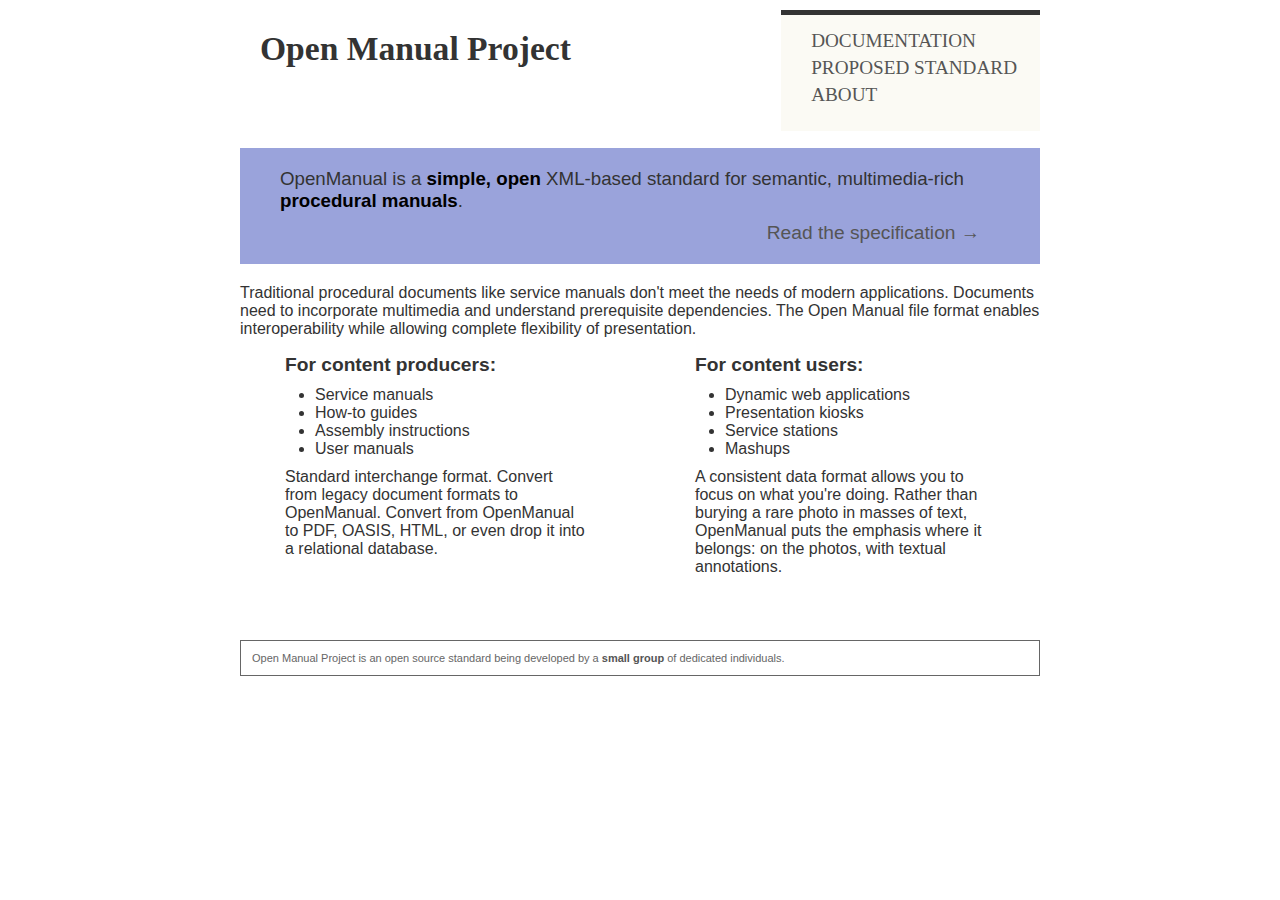
==== index.html @ 8520f372 "Initial commit." ====
<!DOCTYPE html PUBLIC "-//W3C//DTD XHTML 1.0 Transitional//EN"
        "http://www.w3.org/TR/xhtml1/DTD/xhtml1-transitional.dtd">
<html xmlns="http://www.w3.org/1999/xhtml">
<head>
  <title>Open Manual Project</title>
  <meta http-equiv="Content-Type" content="text/html;charset=utf-8" />
  <meta name="description" content="" />
  <meta name="keywords" content="" />
  <link rel="stylesheet" type="text/css" href="home.css" /> 
</head>

<body class="" onload="">
<div class="container">
  <ul id="navbar">
    <li id="topics"><a href="documentation.html" title="Documentation">Documentation</a></li>
    <li id="topics"><a href="standard.html" title="Standard">Proposed Standard</a></li>
    <li id="articles"><a href="about.html" title="About">About</a></li>
  </ul>

  <h1>Open Manual Project</h1>
  <div class="intro">
    <h3>OpenManual is a <strong>simple, open</strong> XML-based standard for semantic, multimedia-rich <strong>procedural manuals</strong>.</h3>
    <p id="readmore"><a href="standard.html">Read the specification &rarr;</a></p>
  </div>

  <p>Traditional procedural documents like service manuals don't meet the needs of modern applications. Documents need to incorporate multimedia and understand prerequisite dependencies. The Open Manual file format enables interoperability while allowing complete flexibility of presentation.</p>

    <div id="main">

      <div id="left-side">
        <p class="why">
          For content producers:
        </p>
        <ul>
          <li>Service manuals</li>
          <li>How-to guides</li>
          <li>Assembly instructions</li>
          <li>User manuals</li>
        </ul>
        <p>
          Standard interchange format. Convert from legacy document formats to OpenManual. Convert from OpenManual to PDF, OASIS, HTML, or even drop it into a relational database.
        </p>          
      </div>

      <div id="right-side">
        <p class="why">
          For content users:
        </p>
        <ul>
          <li>Dynamic web applications</li>
          <li>Presentation kiosks</li>
          <li>Service stations</li>
          <li>Mashups</li>
        </ul>
        <p>
          A consistent data format allows you to focus on what you're doing. Rather than burying a rare photo in masses of text, OpenManual puts the emphasis where it belongs: on the photos, with textual annotations.
        </p>
      </div>
    </div>

<div class="footer">Open Manual Project is an open source standard being developed by a <a href="about.html">small group</a> of dedicated individuals.</div>

</div>

</body>
</html>
---- home.css ----
*  {
    margin: 0;
    padding: 0;
}

strong {
    color: black;
}

h1 {
    font: bold 2.1em Georgia,"Times New Roman",serif;
    padding: 20px 0 30px 20px;
}

h2 {
    padding: 10px 0 10px 0;
}

h3 {
    font-weight: normal;
}

h4 {
    margin: 15px 0 5px 0;
}

a  {
    border-color: #B85232;
    text-decoration: none;
    color: #555555;
}

body  {
    padding: 10px 0 0 0;
    color:#333333;
    font: 1em Verdana,sans-serif;
    margin:0;
    text-align: center;
}

#navbar  {
   background: none repeat scroll 0 0 #FBFAF4;
   border-top: 5px solid #333333;
   height: 5em;
   text-transform: uppercase;
   color:#555555;
   font: 1.2em Georgia,Times,serif;
   float: right;
}

#navbar li {
   padding: 5px 23px 0 0px;
   list-style:none outside none;
}

#navbar a:hover {
    background-color: #F4F2E4;
}

.footer a {
    font-weight: bold;
}

a:hover {
    border-bottom:1px solid #9A8E51;
    color:#000000;
}

#readmore a:hover {
    background-color: #B5BCE3;
}

.intro {
  background-color: #9AA3DB;
  font-color: #000;
  margin: 50px 0 20px 0;
  padding: 20px 40px 20px 40px;
}

.container {
    margin:0 auto;
    padding:0;
    position:relative;
    text-align:left;
    width:800px;
}


#readmore {
    font-size: 1.2em;
    padding: 10px 20px 0 0;
    text-align: right;
}

#main {
    width:750px;
    height: 270px;
    margin: 1em auto;
}

#main div {
    padding: 0 20px 0 20px
}

 ul {
    padding: 10px 0 10px 30px ;
}

.why {
    font-size: 1.2em;
    font-weight: bold;
}

pre {
    margin: 20px;
    white-space: pre-wrap;       /* css-3 */
    white-space: -moz-pre-wrap !important;  /* Mozilla, since 1999 */
    white-space: -pre-wrap;      /* Opera 4-6 */
    white-space: -o-pre-wrap;    /* Opera 7 */
    word-wrap: break-word;       /* Internet Explorer 5.5+ */
}

#left-side {
 float:left;
 width:300px;

 }

#right-side {
 float:right;
 width: 300px;
}

.footer  {
    border-color:#666666;
    border-style:solid;
    border-width:1px;
    color:#666666;
    font-size:11px;
    clear: both;
    padding: 1em;
    margin: 1em 0 1em 0;
}
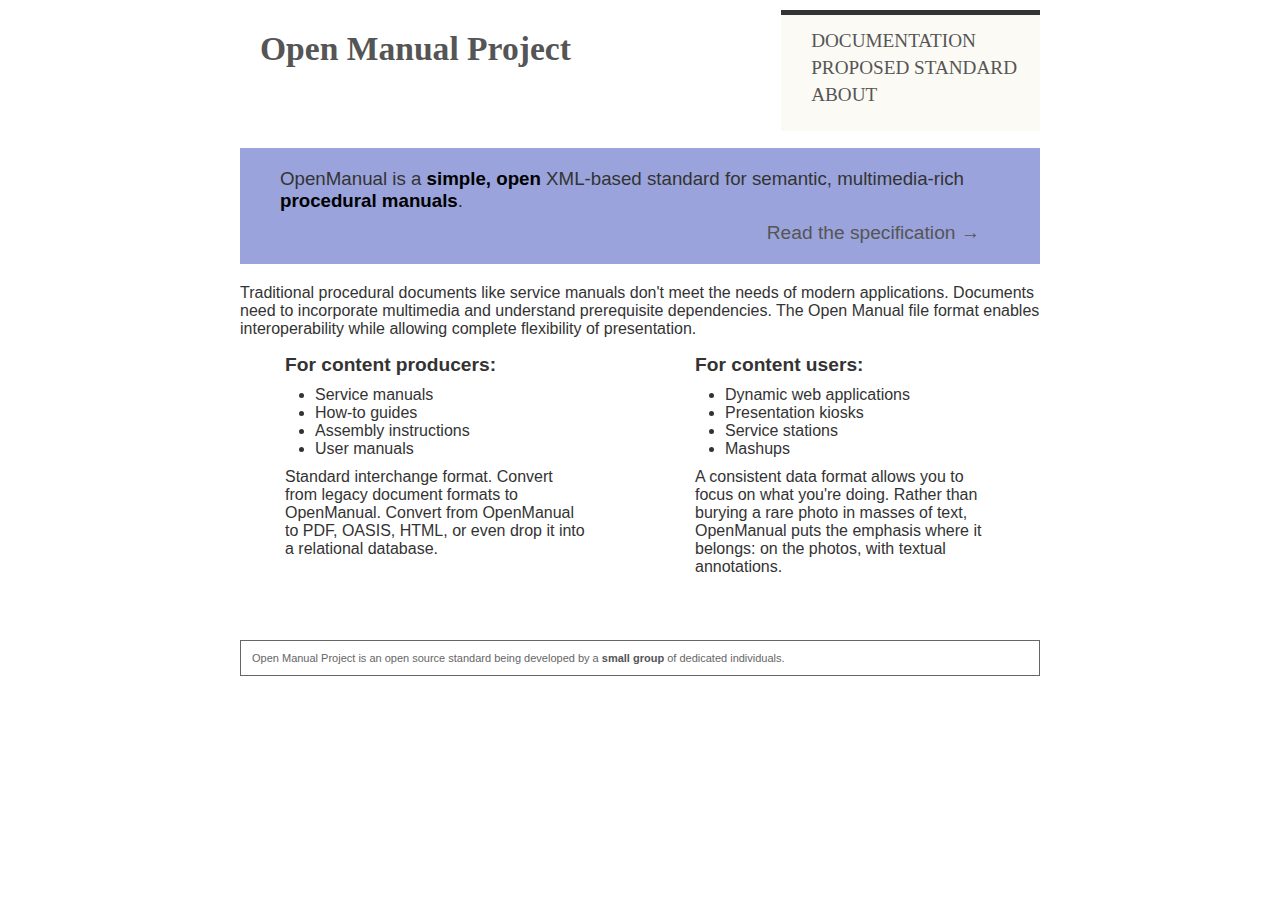
==== commit 52f607c2: "Trying to start writting the filler text" ====
--- a/index.html
+++ b/index.html
@@ -1,66 +1,68 @@
-<!DOCTYPE html PUBLIC "-//W3C//DTD XHTML 1.0 Transitional//EN"
-        "http://www.w3.org/TR/xhtml1/DTD/xhtml1-transitional.dtd">
-<html xmlns="http://www.w3.org/1999/xhtml">
-<head>
-  <title>Open Manual Project</title>
-  <meta http-equiv="Content-Type" content="text/html;charset=utf-8" />
-  <meta name="description" content="" />
-  <meta name="keywords" content="" />
-  <link rel="stylesheet" type="text/css" href="home.css" /> 
-</head>
+<!DOCTYPE html>
+<html>
+   <head>
+      <title>Open Manual Project</title>
+      <meta http-equiv="Content-Type" content="text/html;charset=utf-8" />
+      <meta name="description" content="" />
+      <meta name="keywords" content="" />
+      <link rel="stylesheet" type="text/css" href="home.css" /> 
+   </head>
+   <body>
+      <div class="container">
+         <ul id="navbar">
+            <li id="topics"><a href="documentation.html" title="Documentation">Documentation</a></li>
+            <li id="topics"><a href="standard.html" title="Standard">Proposed Standard</a></li>
+            <li id="articles"><a href="about.html" title="About">About</a></li>
+         </ul>
 
-<body class="" onload="">
-<div class="container">
-  <ul id="navbar">
-    <li id="topics"><a href="documentation.html" title="Documentation">Documentation</a></li>
-    <li id="topics"><a href="standard.html" title="Standard">Proposed Standard</a></li>
-    <li id="articles"><a href="about.html" title="About">About</a></li>
-  </ul>
+         <h1><a href="index.html" title="Home">Open Manual Project</a></h1>
+         <div class="intro">
+            <h3>OpenManual is a <strong>simple, open</strong> XML-based standard for semantic, multimedia-rich <strong>procedural manuals</strong>.</h3>
+            <p id="readmore"><a href="standard.html">Read the specification &rarr;</a></p>
+         </div>
 
-  <h1>Open Manual Project</h1>
-  <div class="intro">
-    <h3>OpenManual is a <strong>simple, open</strong> XML-based standard for semantic, multimedia-rich <strong>procedural manuals</strong>.</h3>
-    <p id="readmore"><a href="standard.html">Read the specification &rarr;</a></p>
-  </div>
+         <p>
+         Traditional procedural documents like service manuals don't meet the
+         needs of modern applications. Documents need to incorporate multimedia
+         and understand prerequisite dependencies. The Open Manual file format
+         enables interoperability while allowing complete flexibility of
+         presentation.
+         </p>
 
-  <p>Traditional procedural documents like service manuals don't meet the needs of modern applications. Documents need to incorporate multimedia and understand prerequisite dependencies. The Open Manual file format enables interoperability while allowing complete flexibility of presentation.</p>
+         <div id="main">
 
-    <div id="main">
+            <div id="left-side">
+               <p class="why">
+               For content producers:
+               </p>
+               <ul>
+                  <li>Service manuals</li>
+                  <li>How-to guides</li>
+                  <li>Assembly instructions</li>
+                  <li>User manuals</li>
+               </ul>
+               <p>
+               Standard interchange format. Convert from legacy document formats to OpenManual. Convert from OpenManual to PDF, OASIS, HTML, or even drop it into a relational database.
+               </p>          
+            </div>
 
-      <div id="left-side">
-        <p class="why">
-          For content producers:
-        </p>
-        <ul>
-          <li>Service manuals</li>
-          <li>How-to guides</li>
-          <li>Assembly instructions</li>
-          <li>User manuals</li>
-        </ul>
-        <p>
-          Standard interchange format. Convert from legacy document formats to OpenManual. Convert from OpenManual to PDF, OASIS, HTML, or even drop it into a relational database.
-        </p>          
+            <div id="right-side">
+               <p class="why">
+               For content users:
+               </p>
+               <ul>
+                  <li>Dynamic web applications</li>
+                  <li>Presentation kiosks</li>
+                  <li>Service stations</li>
+                  <li>Mashups</li>
+               </ul>
+               <p>
+               A consistent data format allows you to focus on what you're doing. Rather than burying a rare photo in masses of text, OpenManual puts the emphasis where it belongs: on the photos, with textual annotations.
+               </p>
+            </div>
+         </div>
+
+         <div class="footer">Open Manual Project is an open source standard being developed by a <a href="about.html">small group</a> of dedicated individuals.</div>
       </div>
-
-      <div id="right-side">
-        <p class="why">
-          For content users:
-        </p>
-        <ul>
-          <li>Dynamic web applications</li>
-          <li>Presentation kiosks</li>
-          <li>Service stations</li>
-          <li>Mashups</li>
-        </ul>
-        <p>
-          A consistent data format allows you to focus on what you're doing. Rather than burying a rare photo in masses of text, OpenManual puts the emphasis where it belongs: on the photos, with textual annotations.
-        </p>
-      </div>
-    </div>
-
-<div class="footer">Open Manual Project is an open source standard being developed by a <a href="about.html">small group</a> of dedicated individuals.</div>
-
-</div>
-
-</body>
+   </body>
 </html>
